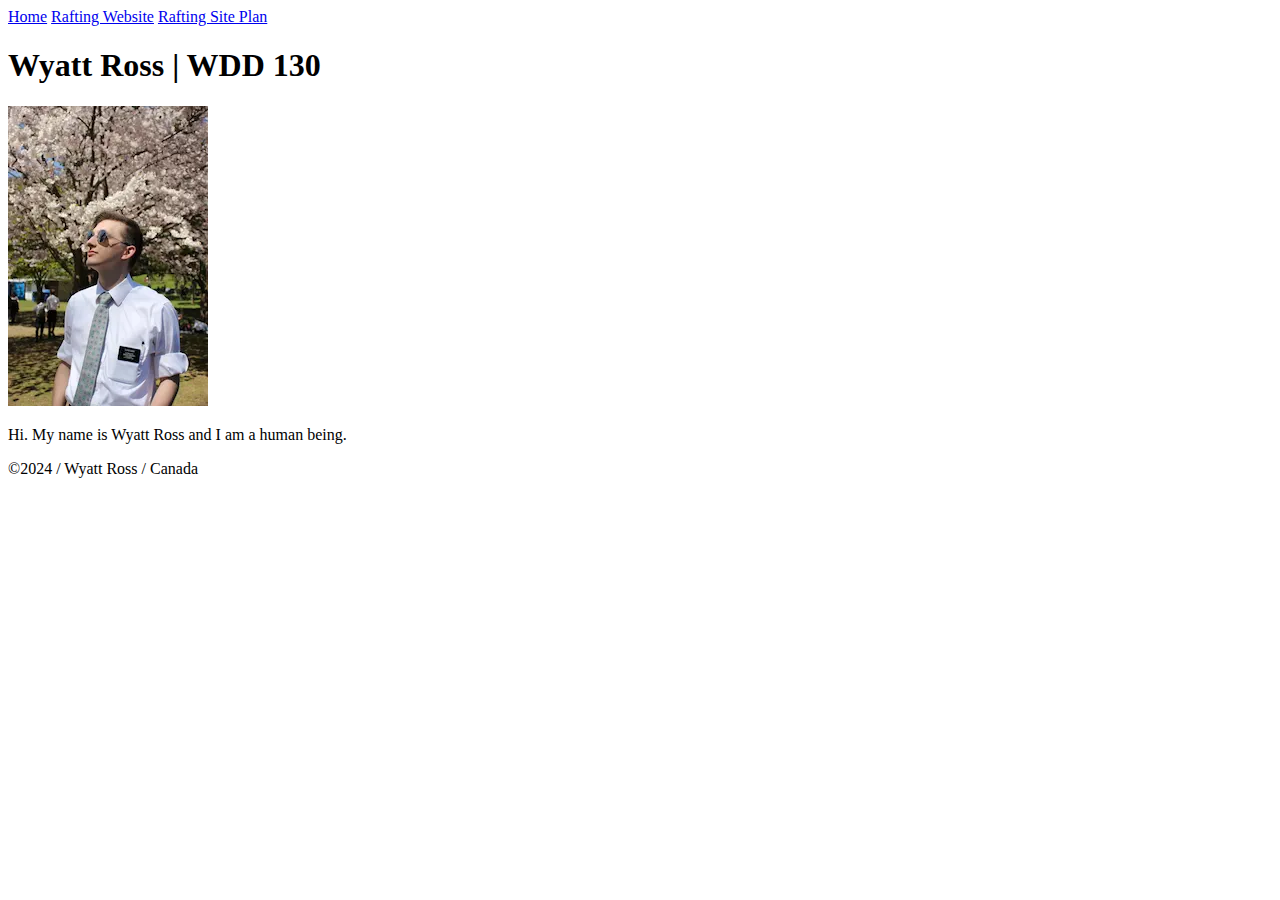
==== index.html @ 10317f63 "first commit" ====
<!DOCTYPE html>
<html lang="en-US">
    <head>
        <meta charset="utf-8">
        <meta name="viewport" content="width=device-width,initial-scale=1.0">
        <title>Wyatt Ross | WDD 130</title>
    </head>
    <body>
        <header>
            <nav>
                <a href="#">Home</a>
                <a href="wwr/">Rafting Website</a>
                <a href="wwr/site-plan-rafting.html">Rafting Site Plan</a>
            </nav>
        </header>
        <main>
            <h1>Wyatt Ross | WDD 130</h1>
            <img src="images/profile.webp" alt="Hey, I am Wyatt Ross" width="200">
            <p>Hi. My name is Wyatt Ross and I am a human being.</p>
        </main>
        <footer>
            <p>©2024 / Wyatt Ross / Canada</p>
        </footer>
    </body>
</html>
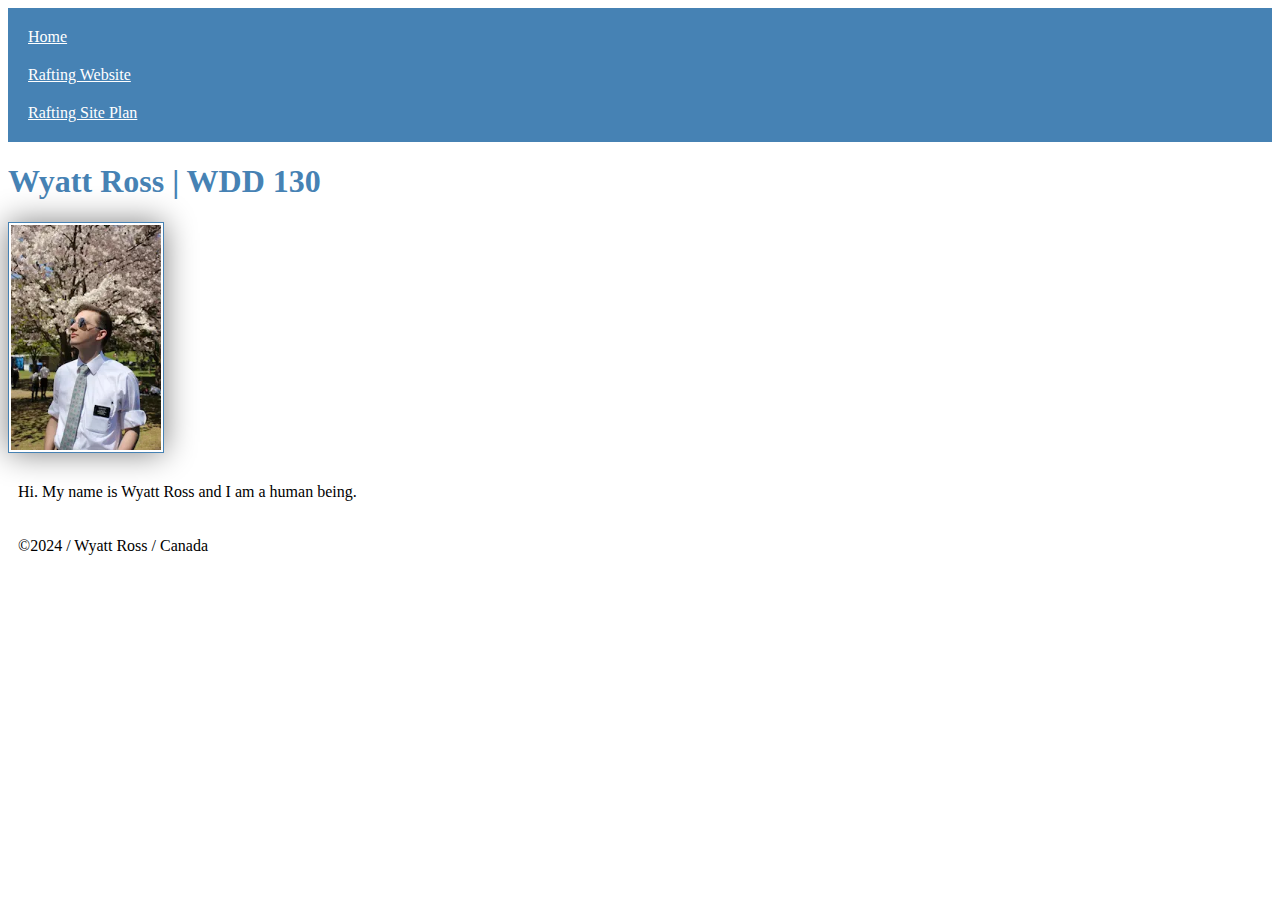
==== commit 47d52db6: "lit" ====
--- a/index.html
+++ b/index.html
@@ -4,6 +4,7 @@
         <meta charset="utf-8">
         <meta name="viewport" content="width=device-width,initial-scale=1.0">
         <title>Wyatt Ross | WDD 130</title>
+        <link rel="stylesheet" href="styles/styles.css">
     </head>
     <body>
         <header>
--- a/styles/styles.css
+++ b/styles/styles.css
@@ -0,0 +1,22 @@
+nav {
+    background-color: steelblue;
+    padding: 10px
+}
+nav a {
+    color: white;
+    display: block;
+    padding: 10px;
+}
+h1 {
+    color: steelblue;
+}
+img {
+    width: 150px;
+    height: auto;
+    border: 1px solid steelblue;
+    padding: 2px;
+    box-shadow: 0 0 30px gray;
+}
+p {
+    padding: 10px;
+}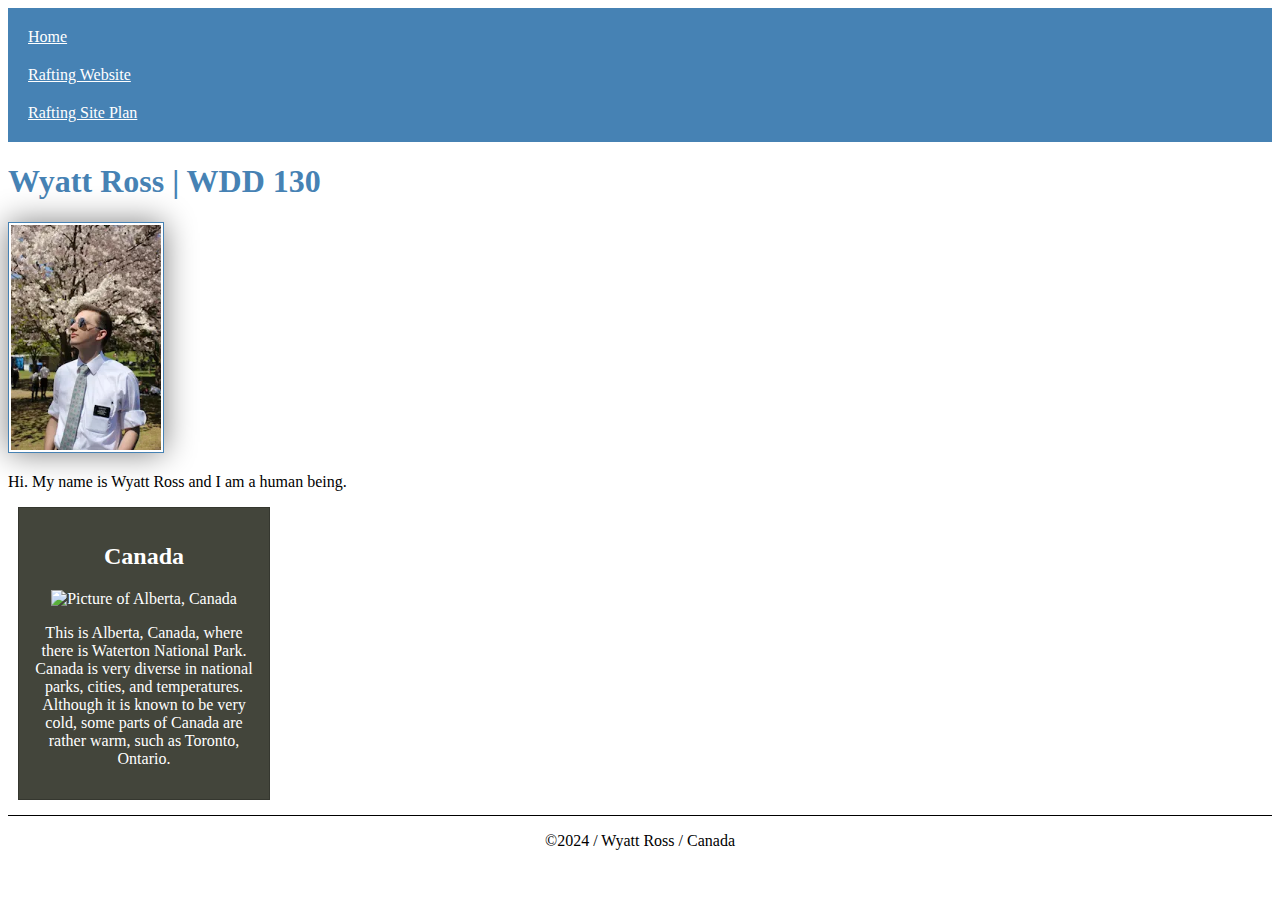
==== commit b7845990: "bruh" ====
--- a/index.html
+++ b/index.html
@@ -5,6 +5,8 @@
         <meta name="viewport" content="width=device-width,initial-scale=1.0">
         <title>Wyatt Ross | WDD 130</title>
         <link rel="stylesheet" href="styles/styles.css">
+        <meta name="description" content="Wyatt Ross, WDD130, Rafting, Rafting Company, Website build practice">
+        <meta name="author" content="Wyatt Ross">
     </head>
     <body>
         <header>
@@ -19,6 +21,11 @@
             <img src="images/profile.webp" alt="Hey, I am Wyatt Ross" width="200">
             <p>Hi. My name is Wyatt Ross and I am a human being.</p>
         </main>
+        <aside>
+            <h2>Canada</h2>
+            <img src="https://www.google.com/url?sa=i&url=https%3A%2F%2Fwww.pexels.com%2Fphoto%2Fglacier-snow-sea-landscape-8217522%2F&psig=AOvVaw0N92l3Kjev2YQjngiKGWqr&ust=1709956786876000&source=images&cd=vfe&opi=89978449&ved=0CBMQjRxqFwoTCKiM58jj44QDFQAAAAAdAAAAABAE" alt="Picture of Alberta, Canada">
+            <p>This is Alberta, Canada, where there is Waterton National Park. Canada is very diverse in national parks, cities, and temperatures. Although it is known to be very cold, some parts of Canada are rather warm, such as Toronto, Ontario.</p>
+        </aside>
         <footer>
             <p>©2024 / Wyatt Ross / Canada</p>
         </footer>
--- a/styles/styles.css
+++ b/styles/styles.css
@@ -10,7 +10,7 @@
 h1 {
     color: steelblue;
 }
-img {
+main img {
     width: 150px;
     height: auto;
     border: 1px solid steelblue;
@@ -18,5 +18,26 @@
     box-shadow: 0 0 30px gray;
 }
 p {
-    padding: 10px;
+    padding: 0;
+}
+main {
+    max-width: 840px;
+}
+aside {
+    width: 220px;
+    margin: 10px;
+    border: 1px solid rgb(0, 0, 0, 0.2);
+    padding: 15px;
+    background-color: #43453B;
+    color: white;
+    text-align: center;
+}
+aside img {
+    width: 200px;
+    height: auto;
+}
+footer {
+    margin-top: 15px;
+    border-top: 1px solid black;
+    text-align: center;
 }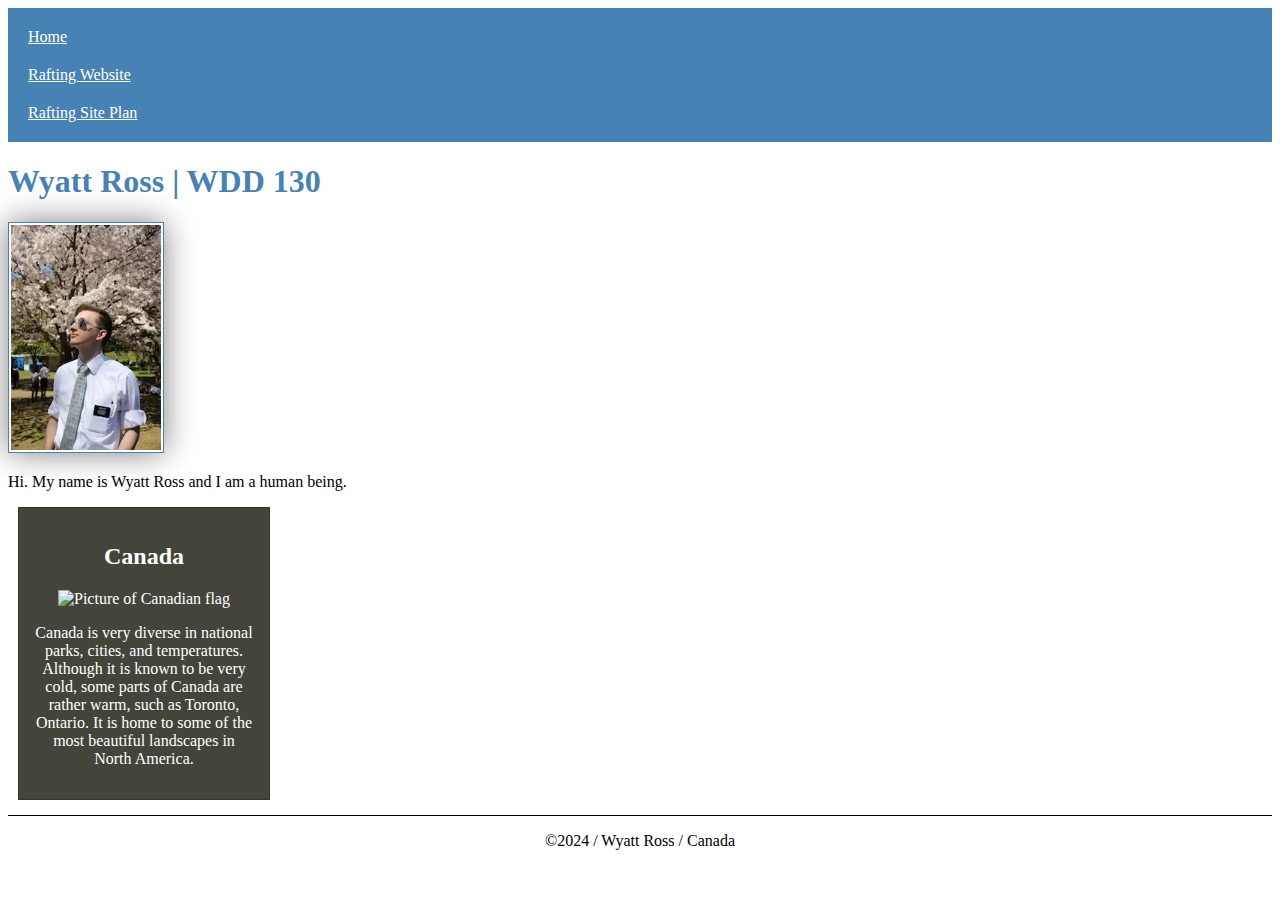
==== commit cc8d6508: "nerd" ====
--- a/index.html
+++ b/index.html
@@ -23,8 +23,8 @@
         </main>
         <aside>
             <h2>Canada</h2>
-            <img src="https://www.google.com/url?sa=i&url=https%3A%2F%2Fwww.pexels.com%2Fphoto%2Fglacier-snow-sea-landscape-8217522%2F&psig=AOvVaw0N92l3Kjev2YQjngiKGWqr&ust=1709956786876000&source=images&cd=vfe&opi=89978449&ved=0CBMQjRxqFwoTCKiM58jj44QDFQAAAAAdAAAAABAE" alt="Picture of Alberta, Canada">
-            <p>This is Alberta, Canada, where there is Waterton National Park. Canada is very diverse in national parks, cities, and temperatures. Although it is known to be very cold, some parts of Canada are rather warm, such as Toronto, Ontario.</p>
+            <img src="https://encrypted-tbn0.gstatic.com/images?q=tbn:ANd9GcSJceI-jq7wkdyFfLtayuQ1_M2566jCsOfTnA&usqp=CAU" alt="Picture of Canadian flag">
+            <p>Canada is very diverse in national parks, cities, and temperatures. Although it is known to be very cold, some parts of Canada are rather warm, such as Toronto, Ontario. It is home to some of the most beautiful landscapes in North America.</p>
         </aside>
         <footer>
             <p>©2024 / Wyatt Ross / Canada</p>
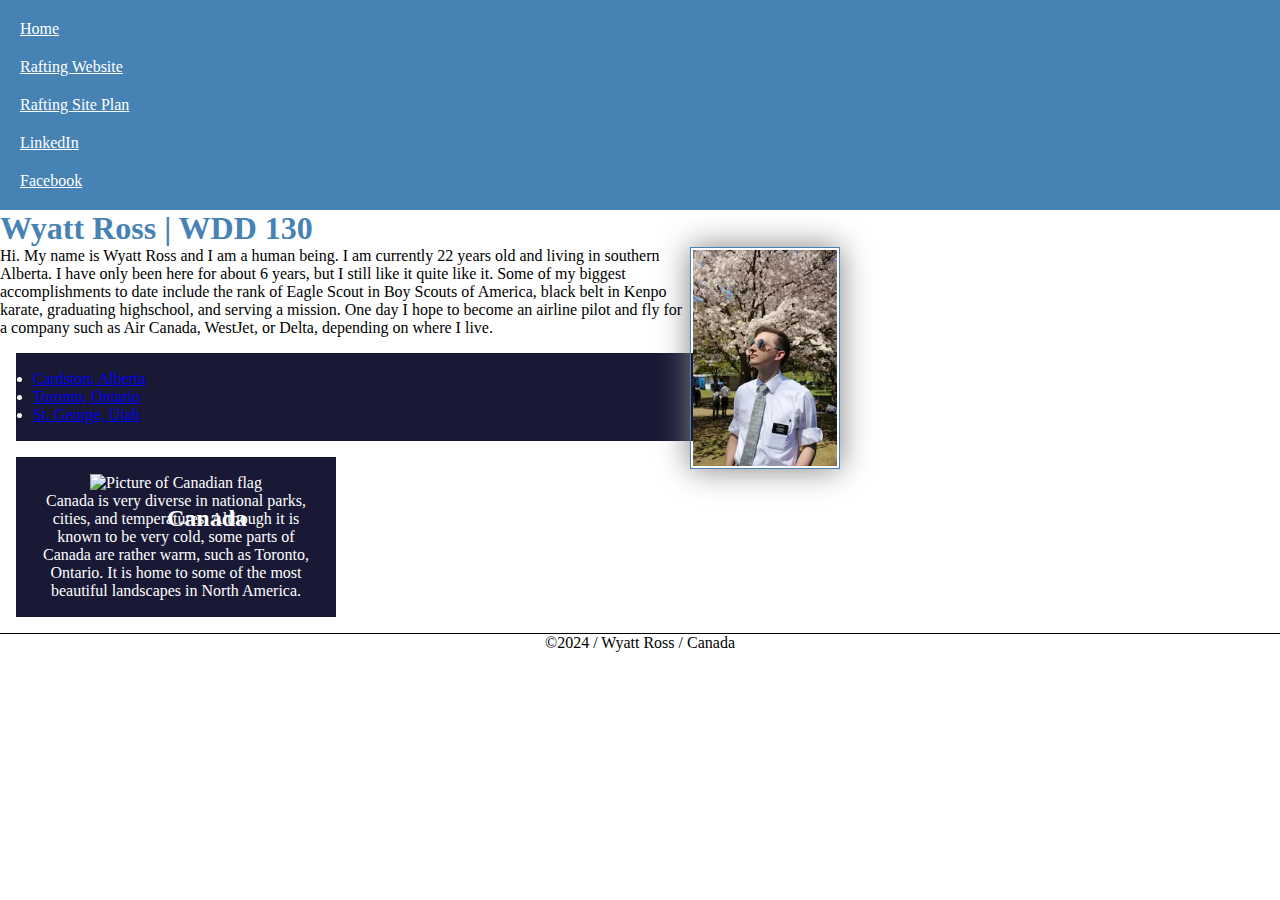
==== commit 9d7dde2e: "strange dude" ====
--- a/index.html
+++ b/index.html
@@ -14,14 +14,21 @@
                 <a href="#">Home</a>
                 <a href="wwr/">Rafting Website</a>
                 <a href="wwr/site-plan-rafting.html">Rafting Site Plan</a>
+                <a href="https://linkedin.com">LinkedIn</a>
+                <a href="https://www.facebook.com/wyatt.ross.3382">Facebook</a>
             </nav>
         </header>
         <main>
             <h1>Wyatt Ross | WDD 130</h1>
-            <img src="images/profile.webp" alt="Hey, I am Wyatt Ross" width="200">
-            <p>Hi. My name is Wyatt Ross and I am a human being.</p>
+            <img src="images/profile.webp" class="profile" alt="Hey, I am Wyatt Ross" width="200">
+            <p>Hi. My name is Wyatt Ross and I am a human being. I am currently 22 years old and living in southern Alberta. I have only been here for about 6 years, but I still like it quite like it. Some of my biggest accomplishments to date include the rank of Eagle Scout in Boy Scouts of America, black belt in Kenpo karate, graduating highschool, and serving a mission. One day I hope to become an airline pilot and fly for a company such as Air Canada, WestJet, or Delta, depending on where I live.</p>
+            <ul class="box  ">
+                <li><a href="https://www.churchofjesuschrist.org/temples/details/cardston-alberta-temple?lang=eng" target="_blank">Cardston, Alberta</a></li>
+                <li><a href="https://www.churchofjesuschrist.org/temples/details/toronto-ontario-temple?lang=eng" target="_blank">Toronto, Ontario</a></li>
+                <li><a href="https://www.churchofjesuschrist.org/temples/details/st.-george-utah-temple?lang=eng" target="_blank">St. George, Utah</a></li>
+            </ul>
         </main>
-        <aside>
+        <aside class="box">
             <h2>Canada</h2>
             <img src="https://encrypted-tbn0.gstatic.com/images?q=tbn:ANd9GcSJceI-jq7wkdyFfLtayuQ1_M2566jCsOfTnA&usqp=CAU" alt="Picture of Canadian flag">
             <p>Canada is very diverse in national parks, cities, and temperatures. Although it is known to be very cold, some parts of Canada are rather warm, such as Toronto, Ontario. It is home to some of the most beautiful landscapes in North America.</p>
@@ -30,4 +37,5 @@
             <p>©2024 / Wyatt Ross / Canada</p>
         </footer>
     </body>
+    <!--2024/03/12-->
 </html>--- a/styles/styles.css
+++ b/styles/styles.css
@@ -1,3 +1,8 @@
+* {
+    margin: 0;
+    padding: 0;
+    box-sizing: border-box;
+}
 nav {
     background-color: steelblue;
     padding: 10px
@@ -16,6 +21,7 @@
     border: 1px solid steelblue;
     padding: 2px;
     box-shadow: 0 0 30px gray;
+    float: right;
 }
 p {
     padding: 0;
@@ -24,20 +30,31 @@
     max-width: 840px;
 }
 aside {
-    width: 220px;
-    margin: 10px;
-    border: 1px solid rgb(0, 0, 0, 0.2);
-    padding: 15px;
-    background-color: #43453B;
-    color: white;
+    width: 20em;
     text-align: center;
+    position: relative;
+}
+aside h2 {
+    position: absolute;
+    top: 47px;
+    left: 150px;
 }
 aside img {
-    width: 200px;
+    width: 100px;
     height: auto;
 }
 footer {
     margin-top: 15px;
     border-top: 1px solid black;
     text-align: center;
+}
+
+/* Class Selectors */
+
+.box {
+    margin: 1em;
+    border: 1px solid rgba(0, 0, 0, 0.1);
+    padding: 1em;
+    color: white;
+    background-color: #191935;
 }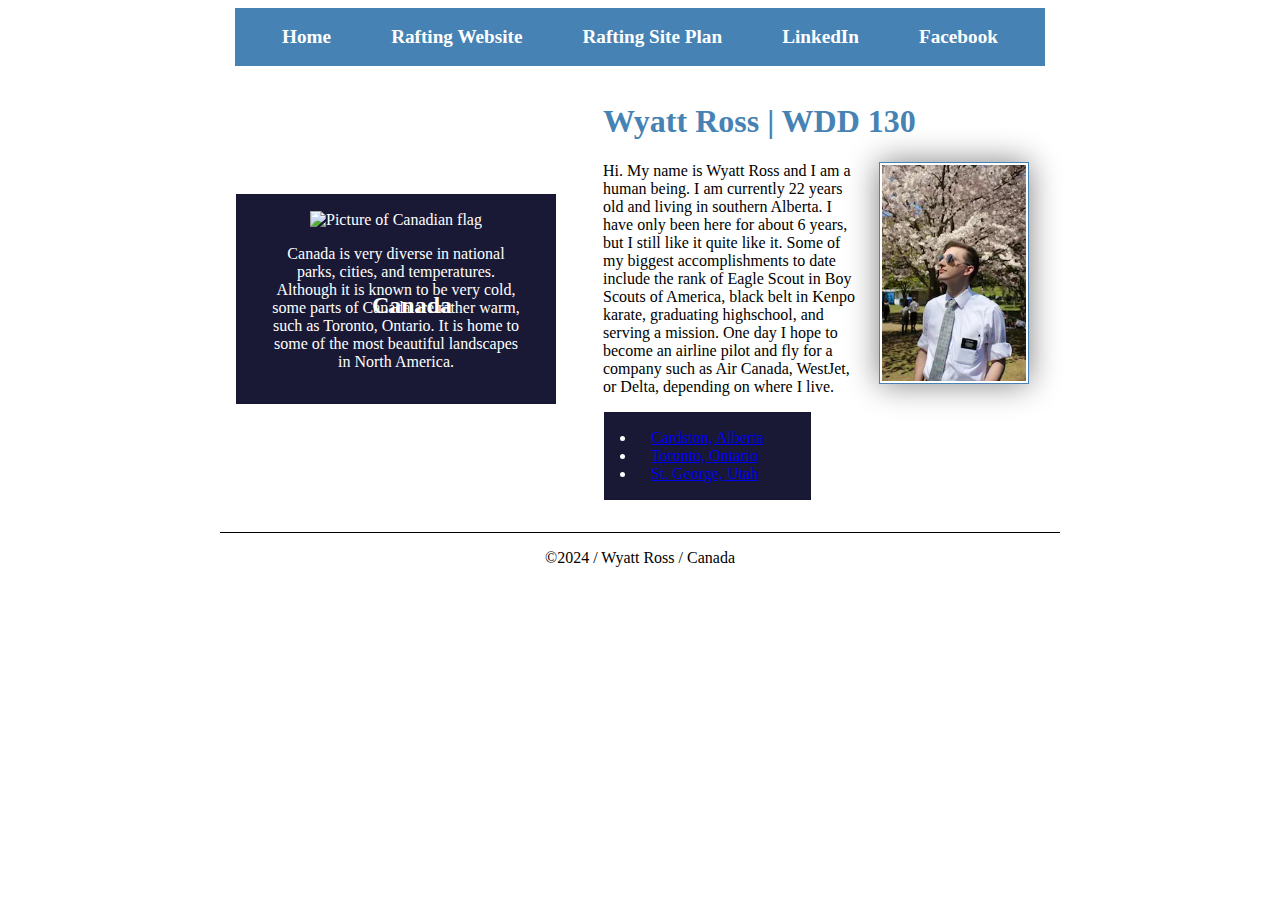
==== commit b2aa853a: "big bug" ====
--- a/index.html
+++ b/index.html
@@ -18,24 +18,26 @@
                 <a href="https://www.facebook.com/wyatt.ross.3382">Facebook</a>
             </nav>
         </header>
-        <main>
-            <h1>Wyatt Ross | WDD 130</h1>
-            <img src="images/profile.webp" class="profile" alt="Hey, I am Wyatt Ross" width="200">
-            <p>Hi. My name is Wyatt Ross and I am a human being. I am currently 22 years old and living in southern Alberta. I have only been here for about 6 years, but I still like it quite like it. Some of my biggest accomplishments to date include the rank of Eagle Scout in Boy Scouts of America, black belt in Kenpo karate, graduating highschool, and serving a mission. One day I hope to become an airline pilot and fly for a company such as Air Canada, WestJet, or Delta, depending on where I live.</p>
-            <ul class="box  ">
-                <li><a href="https://www.churchofjesuschrist.org/temples/details/cardston-alberta-temple?lang=eng" target="_blank">Cardston, Alberta</a></li>
-                <li><a href="https://www.churchofjesuschrist.org/temples/details/toronto-ontario-temple?lang=eng" target="_blank">Toronto, Ontario</a></li>
-                <li><a href="https://www.churchofjesuschrist.org/temples/details/st.-george-utah-temple?lang=eng" target="_blank">St. George, Utah</a></li>
-            </ul>
-        </main>
-        <aside class="box">
-            <h2>Canada</h2>
-            <img src="https://encrypted-tbn0.gstatic.com/images?q=tbn:ANd9GcSJceI-jq7wkdyFfLtayuQ1_M2566jCsOfTnA&usqp=CAU" alt="Picture of Canadian flag">
-            <p>Canada is very diverse in national parks, cities, and temperatures. Although it is known to be very cold, some parts of Canada are rather warm, such as Toronto, Ontario. It is home to some of the most beautiful landscapes in North America.</p>
-        </aside>
+        <div class="grid">
+            <main>
+                <h1>Wyatt Ross | WDD 130</h1>
+                <img src="images/profile.webp" class="profile" alt="Hey, I am Wyatt Ross" width="200">
+                <p>Hi. My name is Wyatt Ross and I am a human being. I am currently 22 years old and living in southern Alberta. I have only been here for about 6 years, but I still like it quite like it. Some of my biggest accomplishments to date include the rank of Eagle Scout in Boy Scouts of America, black belt in Kenpo karate, graduating highschool, and serving a mission. One day I hope to become an airline pilot and fly for a company such as Air Canada, WestJet, or Delta, depending on where I live.</p>
+                <ul class="box  ">
+                    <li><a href="https://www.churchofjesuschrist.org/temples/details/cardston-alberta-temple?lang=eng" target="_blank">Cardston, Alberta</a></li>
+                    <li><a href="https://www.churchofjesuschrist.org/temples/details/toronto-ontario-temple?lang=eng" target="_blank">Toronto, Ontario</a></li>
+                    <li><a href="https://www.churchofjesuschrist.org/temples/details/st.-george-utah-temple?lang=eng" target="_blank">St. George, Utah</a></li>
+                </ul>
+            </main>
+            <aside class="box">
+                <h2>Canada</h2>
+                <img src="https://encrypted-tbn0.gstatic.com/images?q=tbn:ANd9GcSJceI-jq7wkdyFfLtayuQ1_M2566jCsOfTnA&usqp=CAU" alt="Picture of Canadian flag">
+                <p>Canada is very diverse in national parks, cities, and temperatures. Although it is known to be very cold, some parts of Canada are rather warm, such as Toronto, Ontario. It is home to some of the most beautiful landscapes in North America.</p>
+            </aside>
+        </div>
         <footer>
             <p>©2024 / Wyatt Ross / Canada</p>
         </footer>
     </body>
-    <!--2024/03/12-->
+    <!--2024/03/21-->
 </html>--- a/styles/styles.css
+++ b/styles/styles.css
@@ -1,20 +1,31 @@
 * {
-    margin: 0;
+    margin-left: 15px;
+    margin-right: 15px;
     padding: 0;
     box-sizing: border-box;
 }
 nav {
+    display: flex;
     background-color: steelblue;
-    padding: 10px
+    padding: 10px;
+    align-items: center;
+    justify-content: space-evenly;
 }
+
 nav a {
+    display: block;
     color: white;
-    display: block;
-    padding: 10px;
+    padding: 0.5rem;
+    text-decoration: none;
+    font-weight: bold;
+    font-size: larger;
 }
+
 h1 {
     color: steelblue;
+    border-bottom: 3px;
 }
+
 main img {
     width: 150px;
     height: auto;
@@ -23,30 +34,44 @@
     box-shadow: 0 0 30px gray;
     float: right;
 }
+
 p {
     padding: 0;
 }
+
 main {
-    max-width: 840px;
+    grid-column: 2/3;
+    margin: 1rem;
 }
+
 aside {
     width: 20em;
     text-align: center;
     position: relative;
+    grid-column: 1/2;
+    grid-row: 1/2;
 }
+
 aside h2 {
     position: absolute;
-    top: 47px;
-    left: 150px;
+    top: 77px;
+    left: 120px;
 }
+
 aside img {
-    width: 100px;
+    width: 150px;
     height: auto;
 }
+
 footer {
     margin-top: 15px;
     border-top: 1px solid black;
     text-align: center;
+}
+
+header, .grid, footer {
+    max-width: 840px;
+    margin: 0 auto;
 }
 
 /* Class Selectors */
@@ -57,4 +82,10 @@
     padding: 1em;
     color: white;
     background-color: #191935;
+    max-width: fit-content;
+}
+
+.grid {
+    display: grid;
+    align-items: center;
 }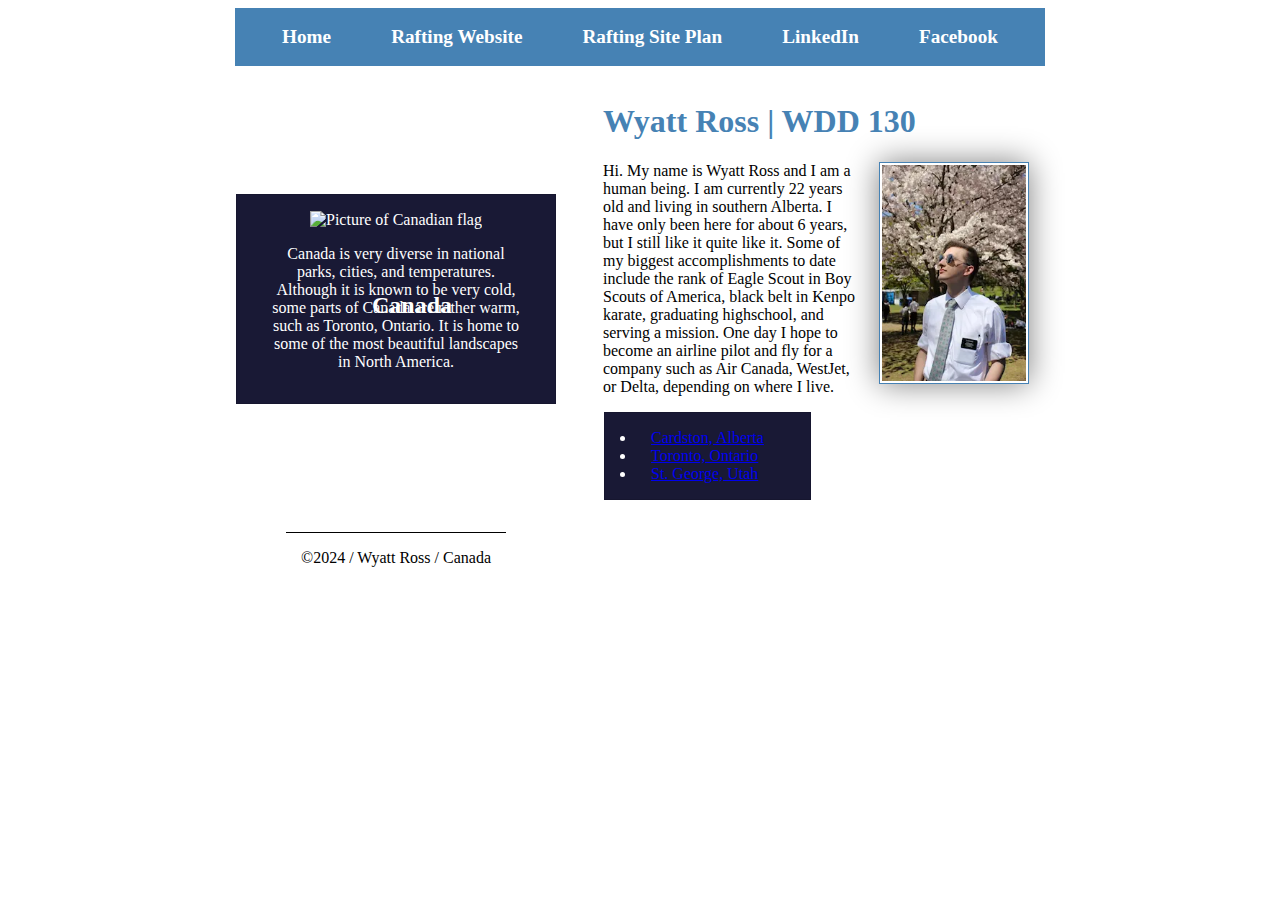
==== commit c0197bae: "bigger bug" ====
--- a/index.html
+++ b/index.html
@@ -34,7 +34,7 @@
                 <img src="https://encrypted-tbn0.gstatic.com/images?q=tbn:ANd9GcSJceI-jq7wkdyFfLtayuQ1_M2566jCsOfTnA&usqp=CAU" alt="Picture of Canadian flag">
                 <p>Canada is very diverse in national parks, cities, and temperatures. Although it is known to be very cold, some parts of Canada are rather warm, such as Toronto, Ontario. It is home to some of the most beautiful landscapes in North America.</p>
             </aside>
-        </div>
+        </grid>
         <footer>
             <p>©2024 / Wyatt Ross / Canada</p>
         </footer>
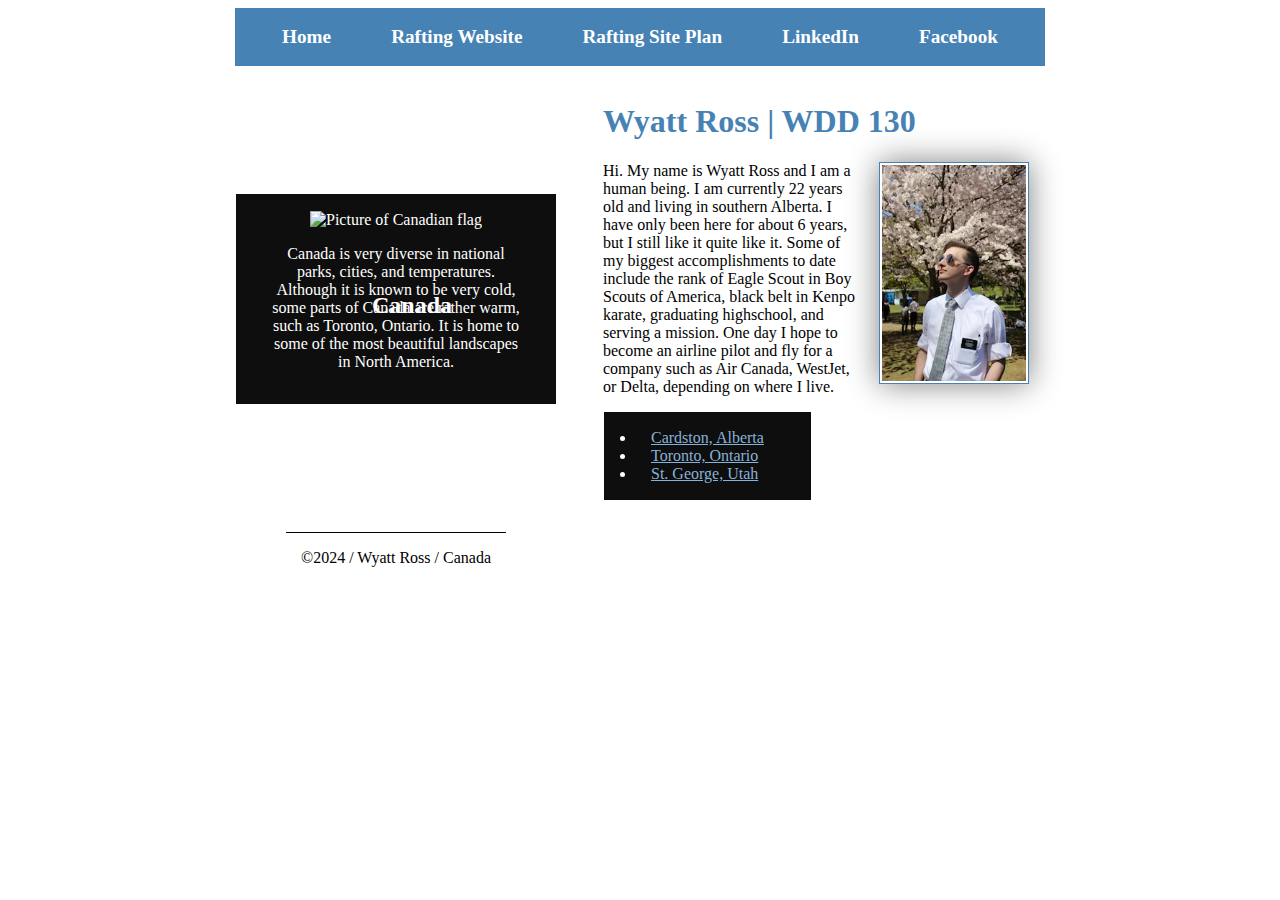
==== commit 35da5cc1: "biggest bug" ====
--- a/index.html
+++ b/index.html
@@ -23,7 +23,7 @@
                 <h1>Wyatt Ross | WDD 130</h1>
                 <img src="images/profile.webp" class="profile" alt="Hey, I am Wyatt Ross" width="200">
                 <p>Hi. My name is Wyatt Ross and I am a human being. I am currently 22 years old and living in southern Alberta. I have only been here for about 6 years, but I still like it quite like it. Some of my biggest accomplishments to date include the rank of Eagle Scout in Boy Scouts of America, black belt in Kenpo karate, graduating highschool, and serving a mission. One day I hope to become an airline pilot and fly for a company such as Air Canada, WestJet, or Delta, depending on where I live.</p>
-                <ul class="box  ">
+                <ul class="box">
                     <li><a href="https://www.churchofjesuschrist.org/temples/details/cardston-alberta-temple?lang=eng" target="_blank">Cardston, Alberta</a></li>
                     <li><a href="https://www.churchofjesuschrist.org/temples/details/toronto-ontario-temple?lang=eng" target="_blank">Toronto, Ontario</a></li>
                     <li><a href="https://www.churchofjesuschrist.org/temples/details/st.-george-utah-temple?lang=eng" target="_blank">St. George, Utah</a></li>
--- a/styles/styles.css
+++ b/styles/styles.css
@@ -52,6 +52,10 @@
     grid-row: 1/2;
 }
 
+li a {
+    color: rgb(135, 178, 216);
+}
+
 aside h2 {
     position: absolute;
     top: 77px;
@@ -81,7 +85,7 @@
     border: 1px solid rgba(0, 0, 0, 0.1);
     padding: 1em;
     color: white;
-    background-color: #191935;
+    background-color: #0e0e0e;
     max-width: fit-content;
 }
 
